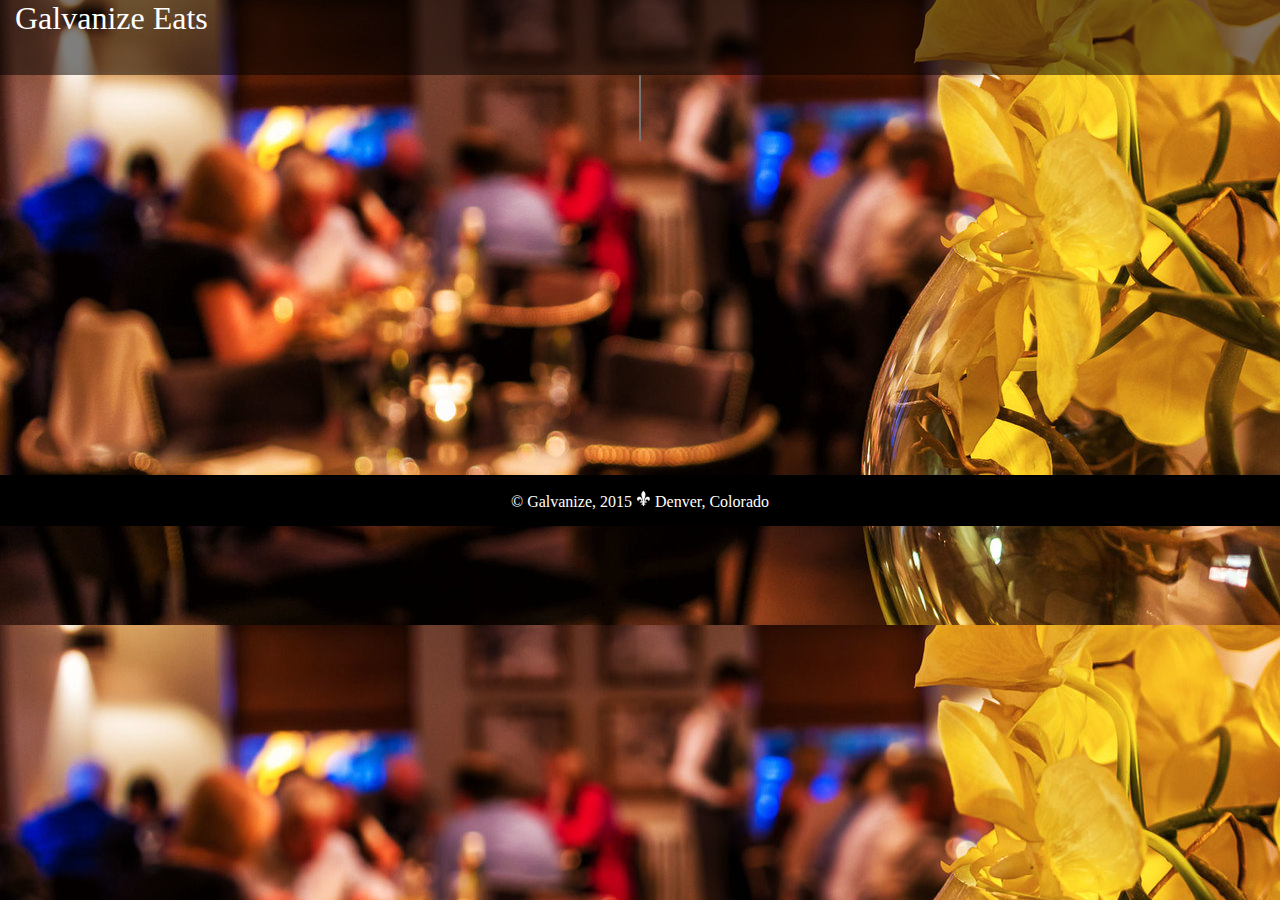
==== public/orders.html @ b7ee7cb7 "started order form" ====
<!DOCTYPE html>
<html>
   <head>
      <meta charset="utf-8">
      <title>Order Online</title>
      <link href="app.css" rel="stylesheet" type="text/css">
   </head>
   <body>
      <header id="topHeader">
         Galvanize Eats
      </header>
      <main>
         <div id="theMenu">
            <form id="menuForm">
               <select id="eatThisMenu" name="menu" multiple>

               </select>
            </form>
         </div>
         <div id="yerOrder">
            <form id="orderForm">

            </form>
         </div>
      </main>
      <footer>&#169; Galvanize, 2015 <img src="media/fleur.png" width="15px"> Denver, Colorado</footer>
      <script type="text/javascript" src="https://code.jquery.com/jquery-2.1.4.js"></script>
      <script type="text/javascript" src="orders.js"></script>
   </body>
</html>
---- public/app.css ----
* {
   /*border: 2px solid red;*/
}
body {
   background-color: black;
   background-image: url(media/restaurant-hero-image.jpg);
   margin: 0;
   box-sizing: border-box;
   overflow: auto;
}

main {
   color: white;
   text-align: center;
   height: 400px;
}

footer {
   background-color: black;
   color: white;
   text-align: center;
   padding: 15px;
}

.third {
   width: 24%;
   display: inline-block;
   float: left;
   background-color: white;
   color: black;
   padding: 20px;
}
#topHeader {
   height: 75px;
   background-color: rgba( 0, 0, 0, 0.5);
   color: white;
   font-size: 2em;
   padding-left: 15px;
}

#placeYerOrder {
   width: 400px;
   background-color: #59a673;
}

#sections {
   background-color: white;
   padding-left: 100px;
   width: 100%;
   height: 250px;
}
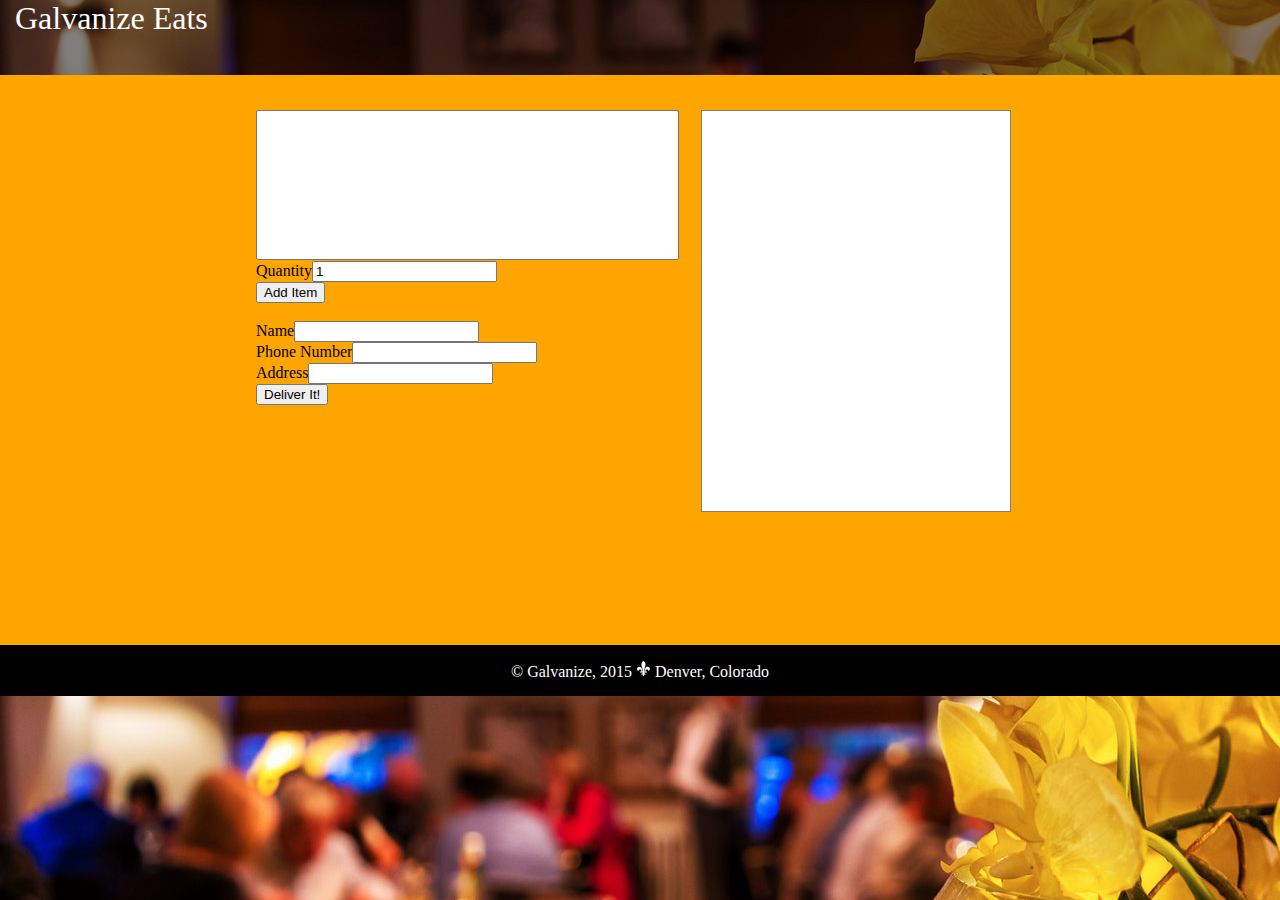
==== commit 77169626: "back from lunch, workin on orderform" ====
--- a/public/orders.html
+++ b/public/orders.html
@@ -9,19 +9,25 @@
       <header id="topHeader">
          Galvanize Eats
       </header>
-      <main>
+      <main style="background-color:orange;">
          <div id="theMenu">
             <form id="menuForm">
                <select id="eatThisMenu" name="menu" multiple>
 
                </select>
+               <br>
+               <label for="qty">Quantity</label><input type="number" value="1">
+               <br>
+               <button type="button" name="addToOrder">Add Item</button><br><br>
+               <label for="name">Name</label><input type="text" name="name"><br>
+               <label for="phone">Phone Number</label><input type="text" name="phone"><br>
+               <label for="phone">Address</label><input type="text" name="address"><br>
+               <button type="button" name="deliverIt">Deliver It!</button>
             </form>
+         <div id="yerOrder">
+
          </div>
-         <div id="yerOrder">
-            <form id="orderForm">
-
-            </form>
-         </div>
+      </div>
       </main>
       <footer>&#169; Galvanize, 2015 <img src="media/fleur.png" width="15px"> Denver, Colorado</footer>
       <script type="text/javascript" src="https://code.jquery.com/jquery-2.1.4.js"></script>
--- a/public/app.css
+++ b/public/app.css
@@ -10,9 +10,8 @@
 }
 
 main {
-   color: white;
-   text-align: center;
-   height: 400px;
+   height: 500px;
+   padding: 35px 20%;
 }
 
 footer {
@@ -43,9 +42,33 @@
    background-color: #59a673;
 }
 
+#yerOrder {
+   float: left;
+   background-color: white;
+   width: 40%;
+   height: 400px;
+   border: 1px solid grey;
+   display: inline-block;
+}
+
 #sections {
    background-color: white;
    padding-left: 100px;
    width: 100%;
    height: 250px;
 }
+
+#eatThisMenu {
+   width: 95%;
+   height: 150px;
+   /*float: left;*/
+}
+
+#menuForm {
+   width: 58%;
+   float: left;
+}
+
+#theMenu {
+   width: 100%;
+}
